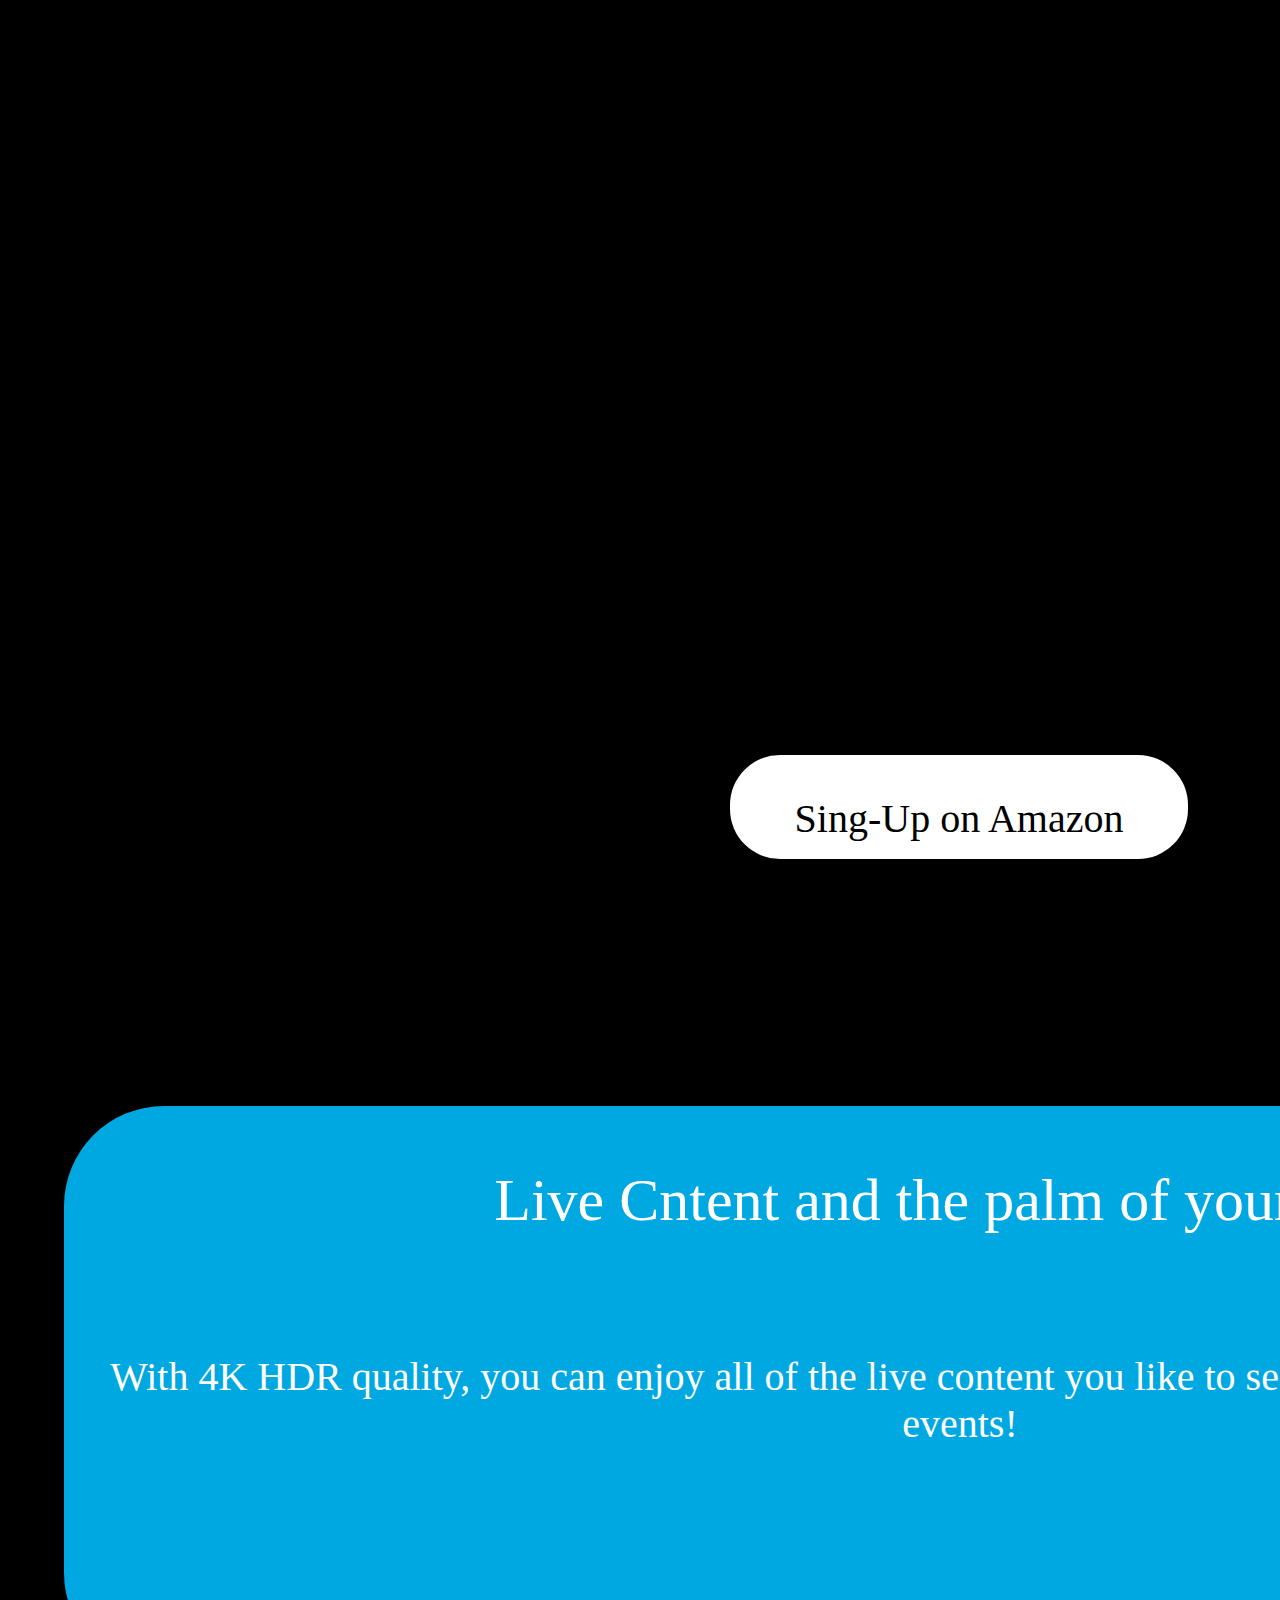
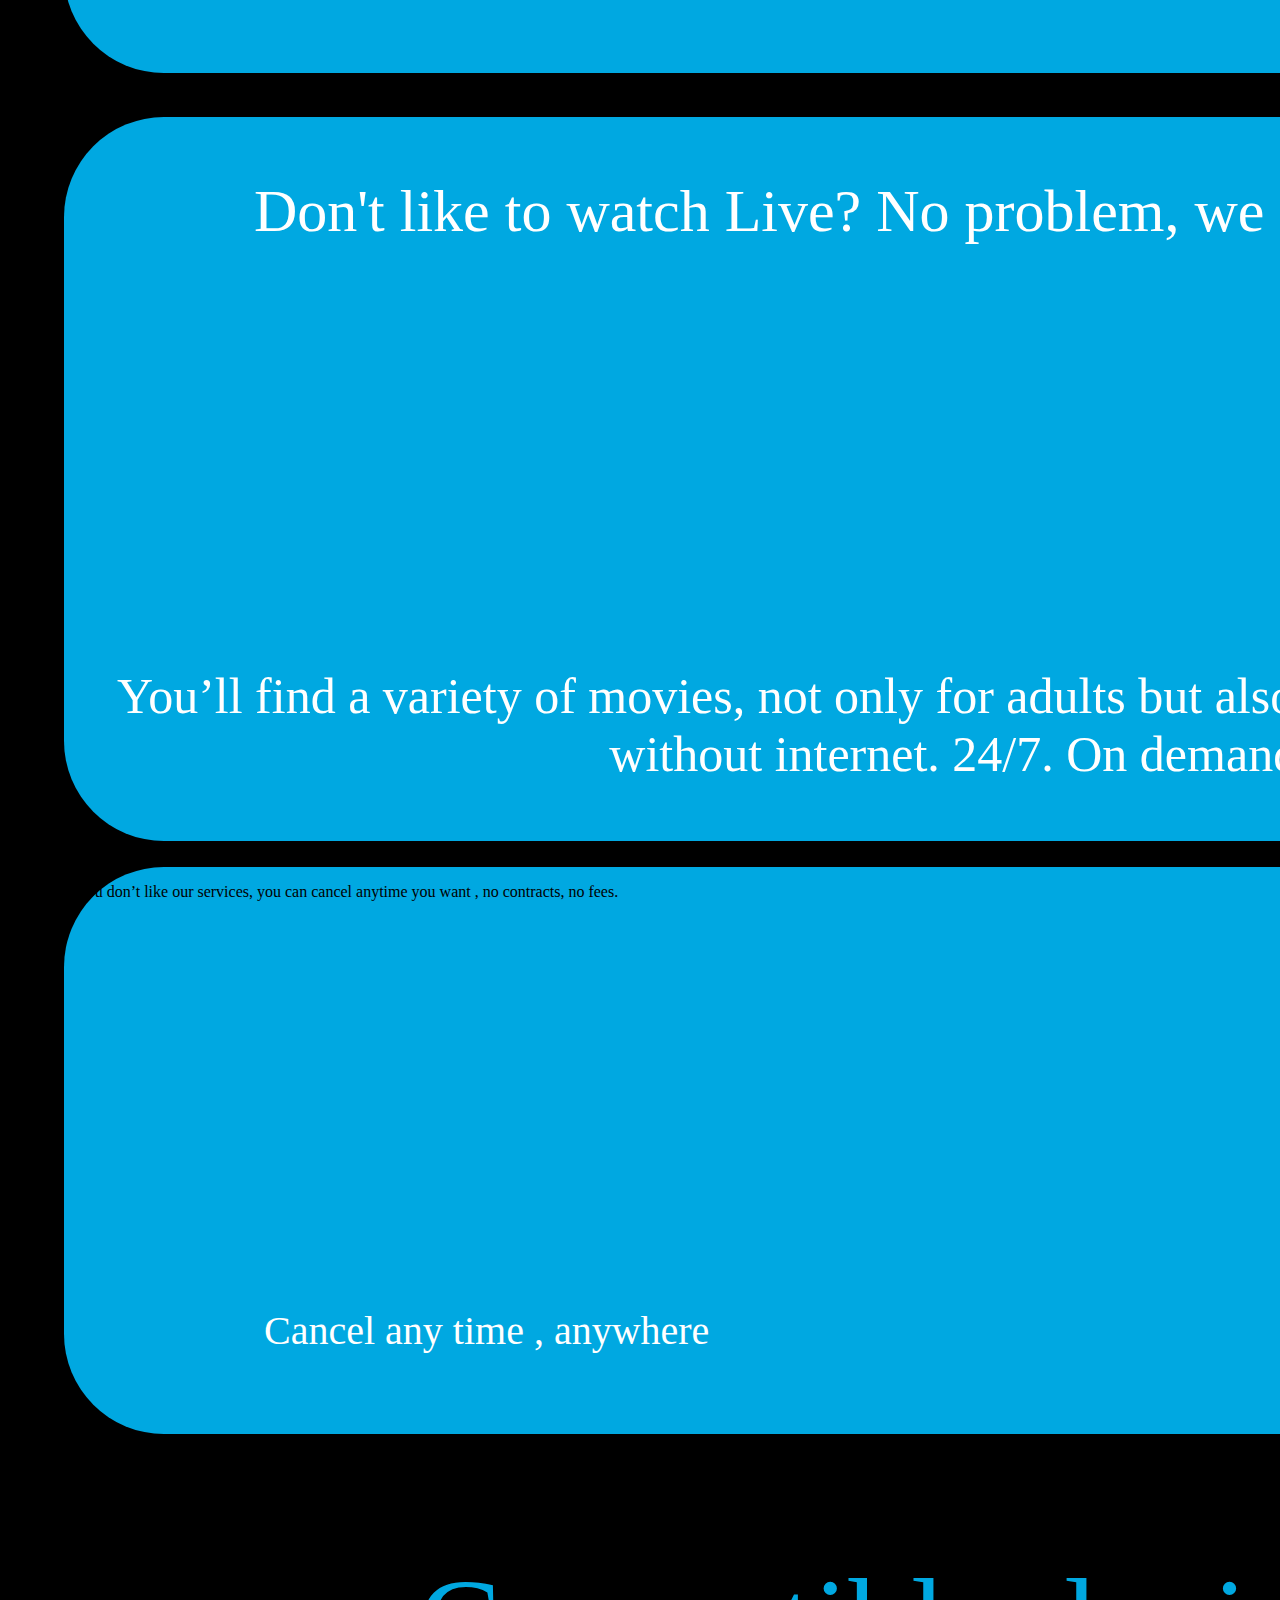
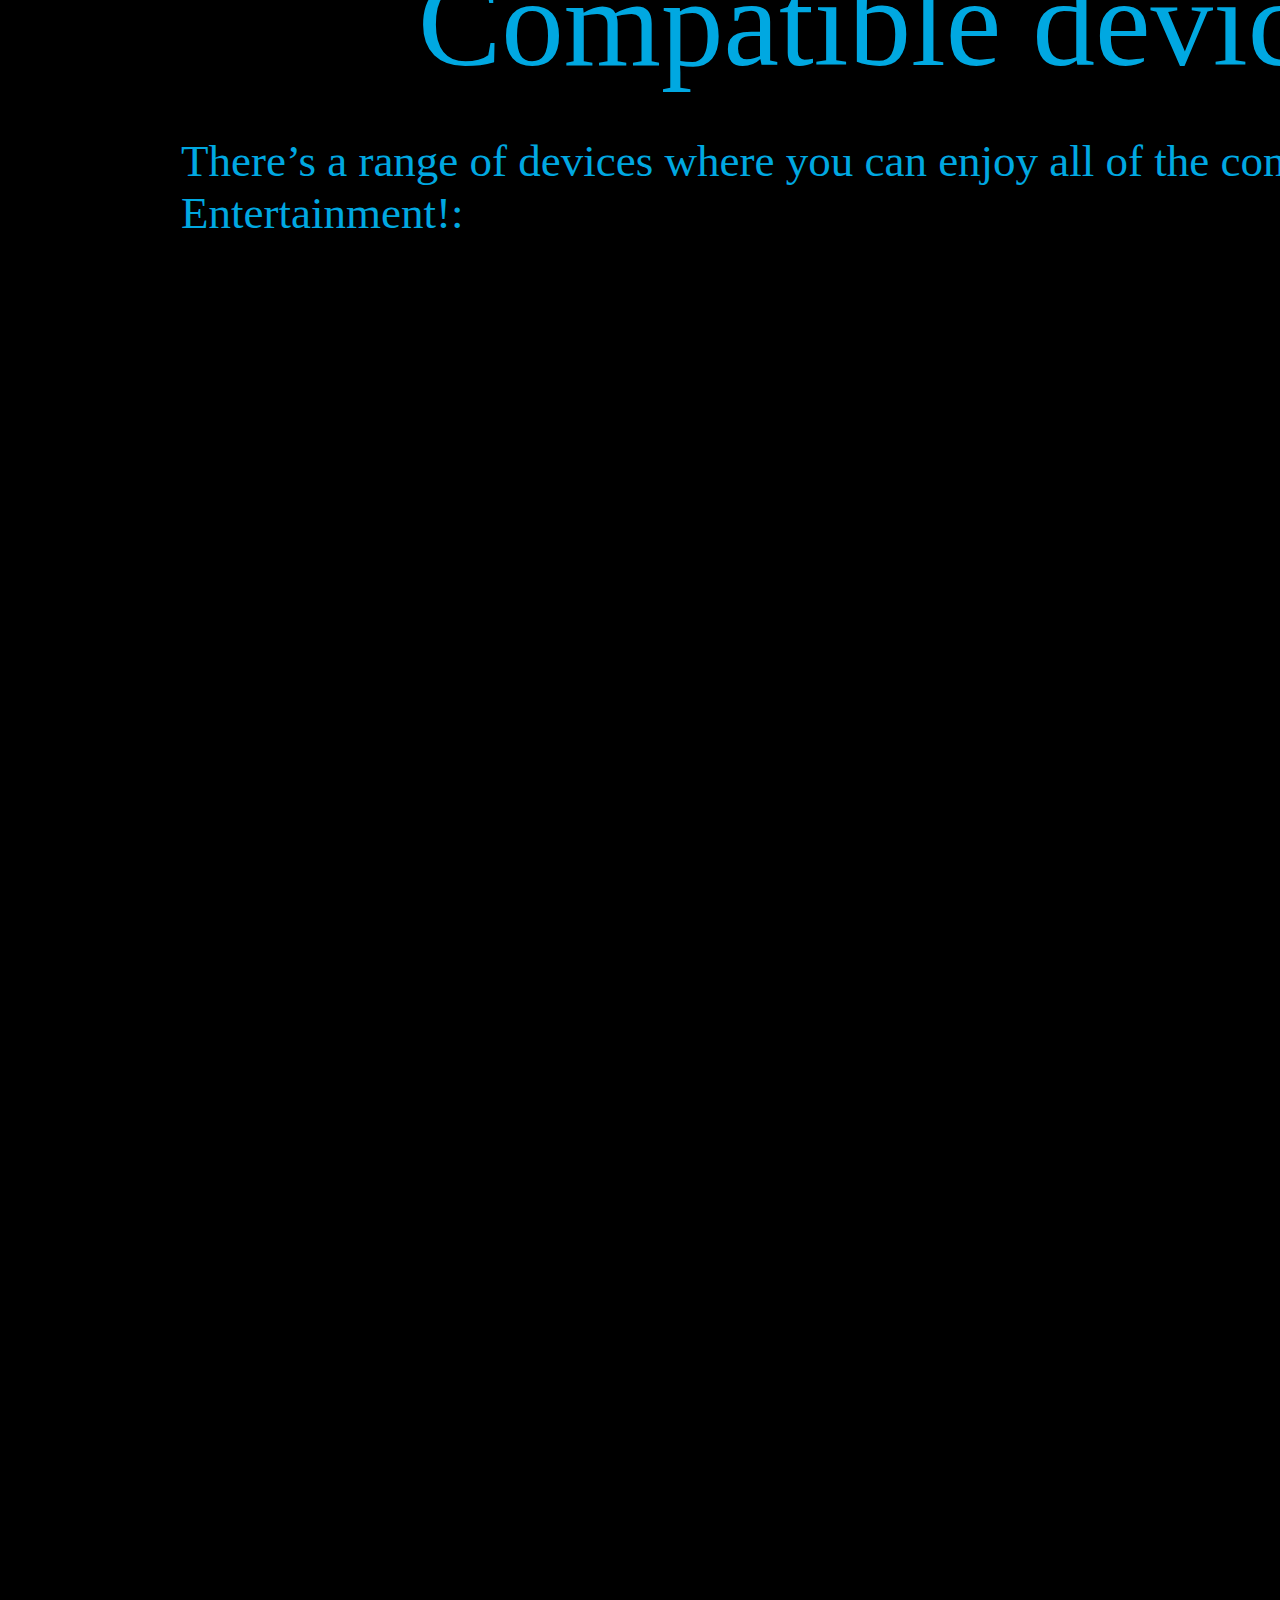
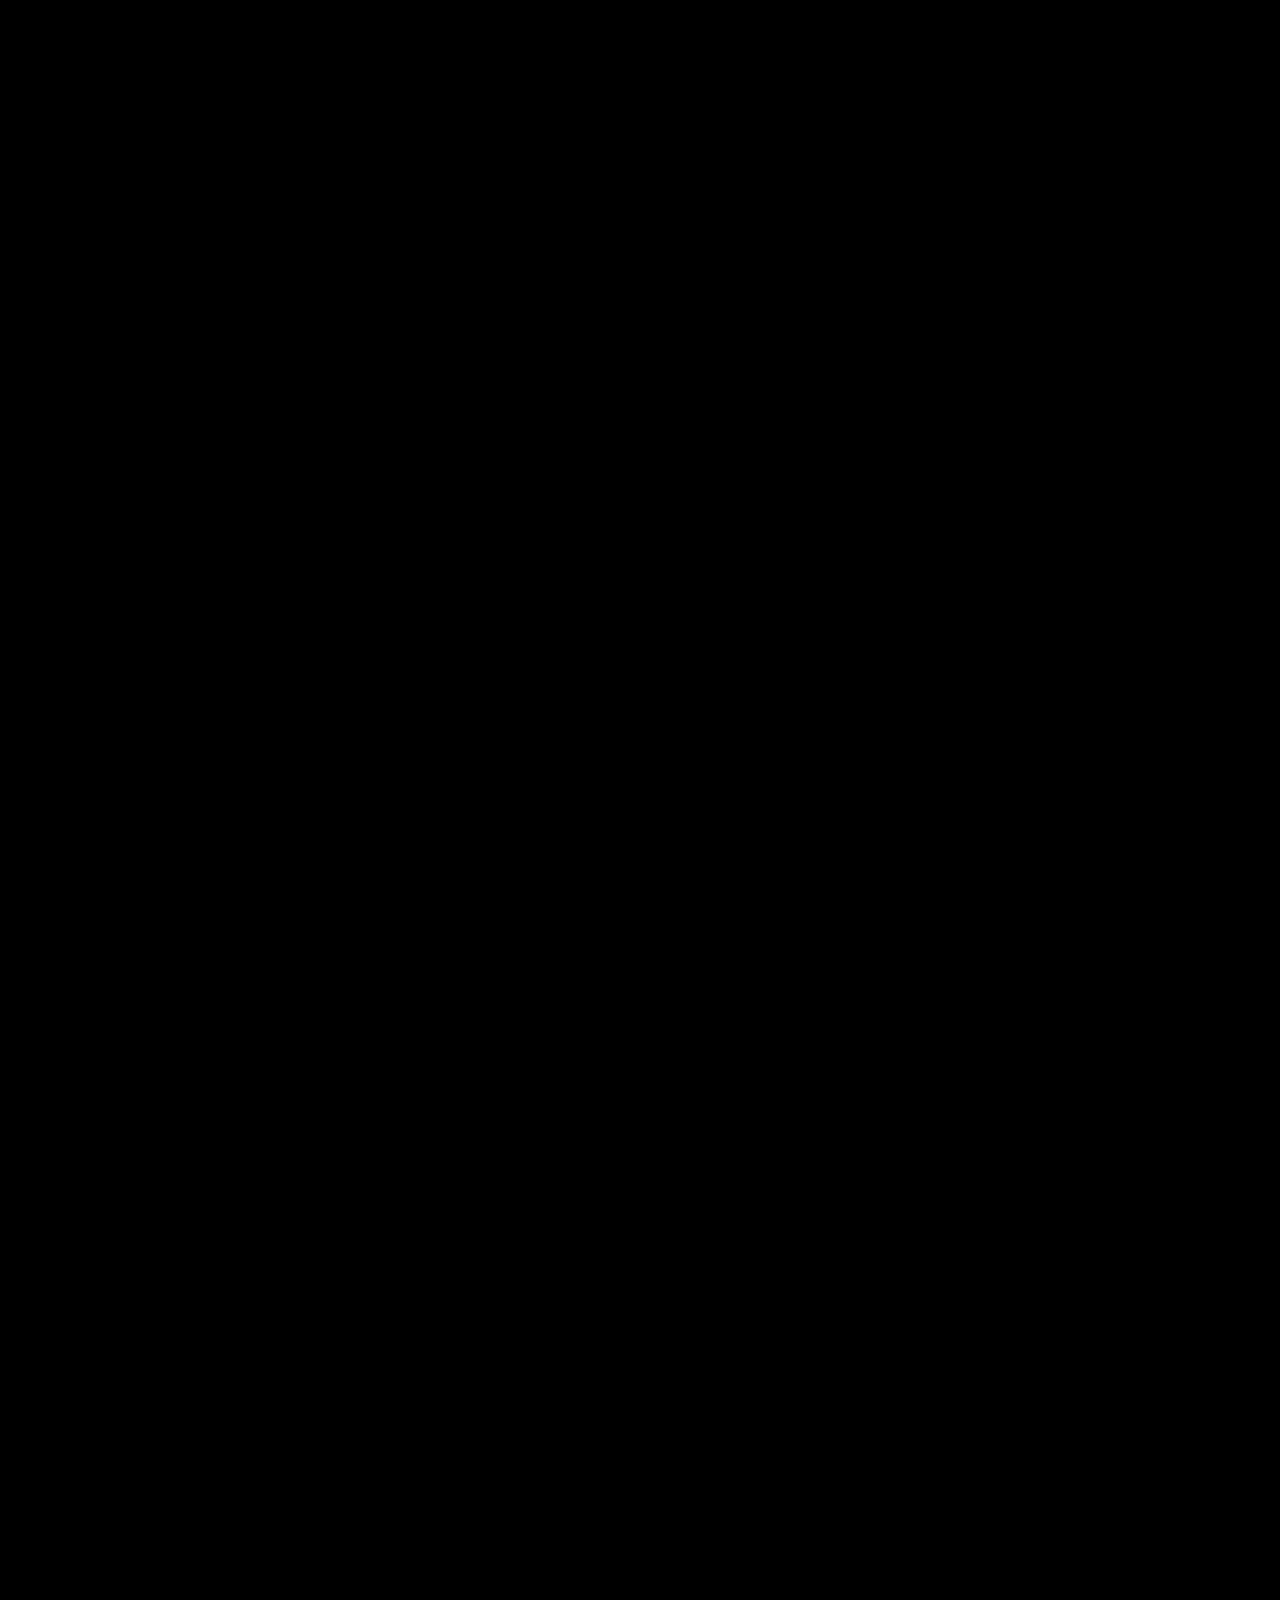
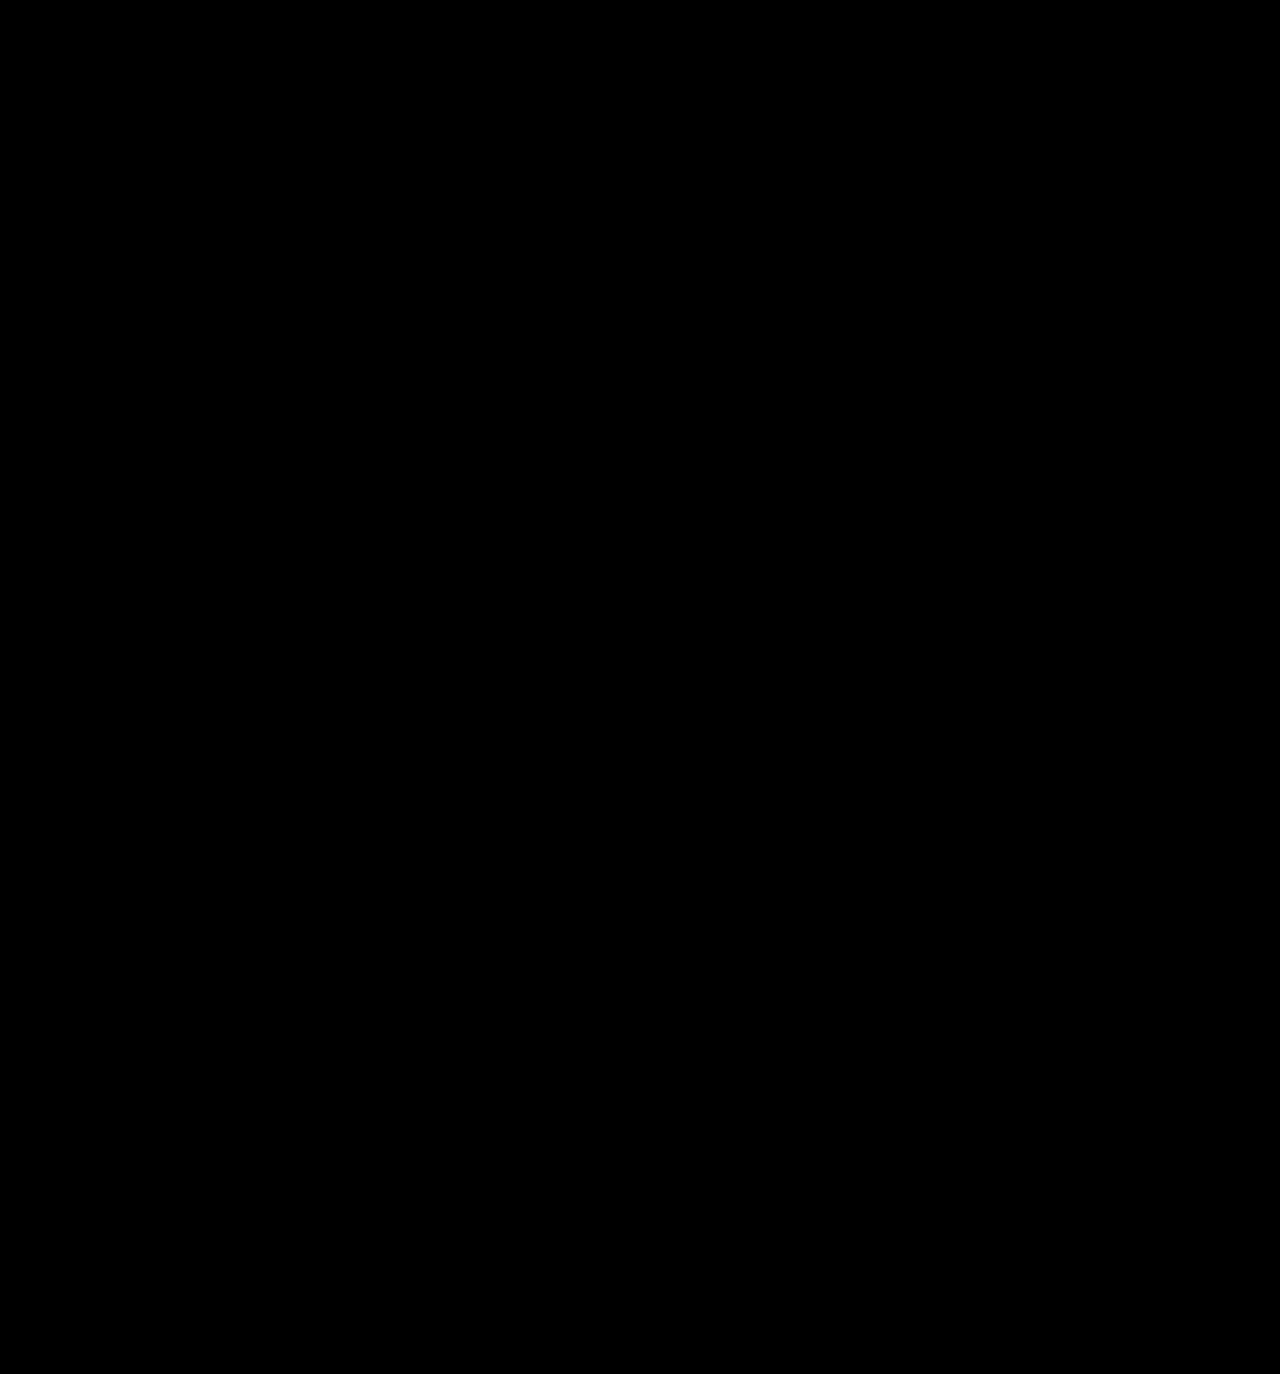
==== Dia5/index.html @ f268ea4e "Change Names :sparkles:" ====
<!DOCTYPE html>
<html lang="en">
<head>
    <meta charset="UTF-8">
    <meta name="viewport" content="width=device-width, initial-scale=1.0">
    <title>Trabajo maqueta Amazon</title>
    <link rel="stylesheet" href="./amazon1.css">
    
</head>
<body style="background-color:black">
    
     <div class="img">
        <img src="./amazon/" alt="">
     </div>
    
    <div class="LogoPrime">
        <img src="./amazon/" alt="">
     </div>

     <div class="login">
        <p class="Blogin">login</p>
     </div>
     <div class="search">
        <img src="./amazon/ awesome-search.svg" alt="">
     </div>














     <div class="singup">
        <p class="Bsingup">Sing-Up on Amazon</p>
     </div>
     <div class="asignacion">
        <p class="texto">Live Cntent and the palm of your hand</p>
        <img src="" alt="">
        <p class="texto2">With 4K HDR quality, you can enjoy all of the live content you like to see, from Sports events to E-Sports events!</p>
     </div>

     
     
     
     
     
     
     
     
     
     
     
     
     <div class="asignacion2">
       
       
       
       
       
       
       
        <p class="texto">Don't like to watch Live? No problem, we got you covered</p>
        <div class="Rectangle">
            <img src="./amazon/ 4-1.png" alt="">
  
  
  
            <img src="./amazon/ 4-2.png" alt="">
  
  
  
            <img src="./amazon/ 4-3.png" alt="">
  
  
            <img src="./amazon/ 4-4.png" alt="">
  
  
            <img src="./amazon/ 4.png" alt="">
  
  
        </div>
     
     
     
        <p class="texto2">You’ll find a variety of movies, not only for adults but also for your family, with our without internet. 24/7. On demand.</p>
     </div>

    
    
    
    
    
    
    
    
    
    
    
    
     <div class="asignacion3">
        
        
        
        <p class="texto">Cancel any time , anywhere </p>
        
        
        
        <div class="img">
        
        
        
            <img src="./amazon/ metro-cancel.svg" alt="">
     
     
     
        </div>
     
     
        <p class="texto2">If you don’t like our services, you can cancel anytime you want , no contracts, no fees.</p>
     
    
    </div>
    
    
    
    <p class="compatible">Compatible devices</p>
    
    
    
    
    <p class="device">There’s a range of devices where you can enjoy all of the content available in Prime Entertainment!:</p>

    
    
    
    
    
    
    
    
    
     <div class="coso1">
   
   
   
        <img src="./amazon/ 1.png" alt="">
   
   
   
        <div class="coso2">
   
   
   
   
            <img src="./amazon/ 2.png" alt="">
   
   
   
   
        </div>
   
   
   
   
        <div class="coso3"><img src="./amazon/ 3.png" alt="">
   
   
   
        </div>
   
   
   
    </div>











     <div class="terminos">
      <img src="./amazon/ 5.svg" alt="">
     </div>











     <div class="flecha">
      <img src="./amazon/" alt="">
     </div>









     <div class="reversa">
      <img class="flechita" src="./amazon/" alt="">
     </div>
</body>
</html>


<!--creado por santiago quiñonez 1097100310-->
---- Dia5/amazon1.css ----
.img{
    position: absolute;
    width: 1920px;
    height:  1080px;
}

.LogoPrime{
 position: absolute;
 top: 227px;
 left: 682px;
 width: 556px;
 height: 313px;
}

.login{
    background: white;
    top: 30px;
    left: 1695px;
    width: 205px;
    height: 54px;
    position: absolute;
    border-radius: 50px;
}

.search{
    position: absolute;
    top: 37px;
    left: 63px;
    width: 36px;
    height: 36px;
}

.singup{
    position: absolute;
    background: white;
    top: 755px;
    left: 730px;
    width: 458px;
    height: 104px;
    border-radius: 50px;
}

.asignacion{
    background:#00A8E1;
    position: absolute;
    top: 1106px;
    left: 64px;
    width: 1792px;
    height: 567px;
    border-radius: 100px;
}

.asignacion2{
    background: #00A8E1;
    position: absolute;
    top: 1717px;
    left: 64px;
    width: 1792px;
    height: 724px;
    border-radius: 100px;
}

.asignacion3{
    background: #00A8E1;
    position: absolute;
    top: 2467px;
    left: 64px;
    width: 1792px;
    height: 567px;
    border-radius: 100px;
}

.asignacion3 .texto{
    text-align: center;
    font-size: 60px;
    position: absolute;
    left: 600px;
    color:white;
    
}

.asignacion3 .img{
    position: absolute;
    top: 190px;
    left: 876px;
    width: 169px;
    height: 169px;
}

.asignacion3 .texto{
    
    font-size: 40px;
    text-align: center;
    position: absolute;
    top: 400px;
    left: 200px;
    color:white;
  
    
}

.asignacion2 .texto{
    text-align: center;
    font-size: 60px;
    color:white;
}

.asignacion2 .texto2{
    text-align: center;
    font-size: 50px;
    position: absolute;
    top: 500px;
    color:white;
}

.asignacion .texto{
    text-align: center;
    font-size: 60px;
    color:white;
    
}

.asignacion .texto2{
    text-align: center;
    font-size: 40px;
    color:white;
}

.block2 .Rectangle{
    left: 400px;
    position: absolute;
}

.login .Blogin{
    text-align: center;
    font-size: 25px;
}
    
.singup .Bsingup{
    text-align: center;
    font-size: 40px;
}
 
.coso1{
    position:absolute;
    top: 3340px;
    left: 685px;
    width: 584px;
    height: 534px;
}

.coso2{
    position: absolute;
    top: 100px;
   left: -300px;
   
}

.coso3{
    position: absolute;
    top: 100px;
    left: 600px;

}

.compatible{
    color: #00A8E1;
    position: absolute;
    top: 3027px;
    left: 418px;
    width: 1118px;
    height: 125px;
    font-size: 125px;
}

.device{
    color: #00A8E1;
    font-size: 45px;
    position: absolute;
    top: 3290px;
    left: 181px;
    width: 1544px;
    height: 99px;
}

.terminos{
    position: absolute;
    top: 4888px;
    left: 543px;
    width: 831px;
    height: 25px;
}

.flecha{
    position: absolute;
    top: 3620px;
    left: 305px;
    width: 19px;
    height: 27px;
}

.reversa {
    position: absolute;
    top: 3625px;
    left: 1600px;
    width: 1918px;
    height: 4149px;
    transform: rotate()
}

.reversa .flechita{
    transform: rotate(181deg);
}
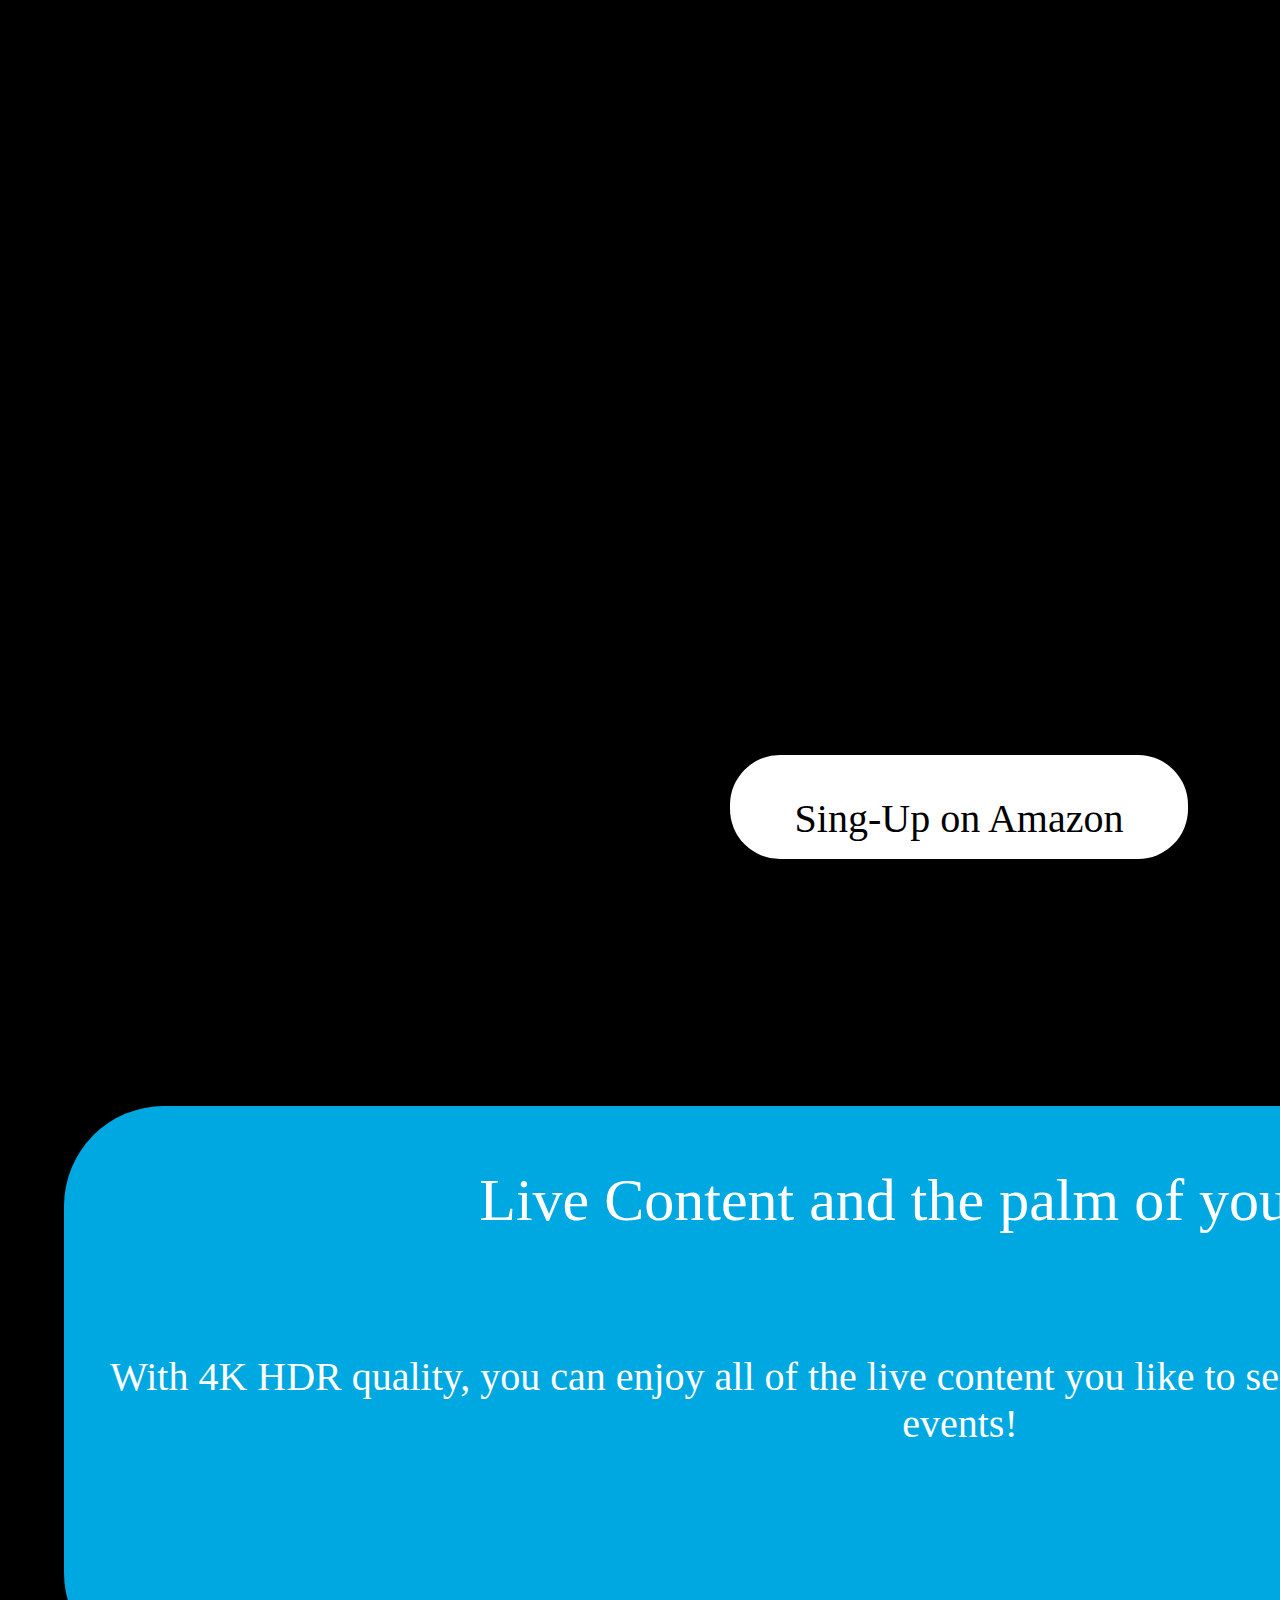
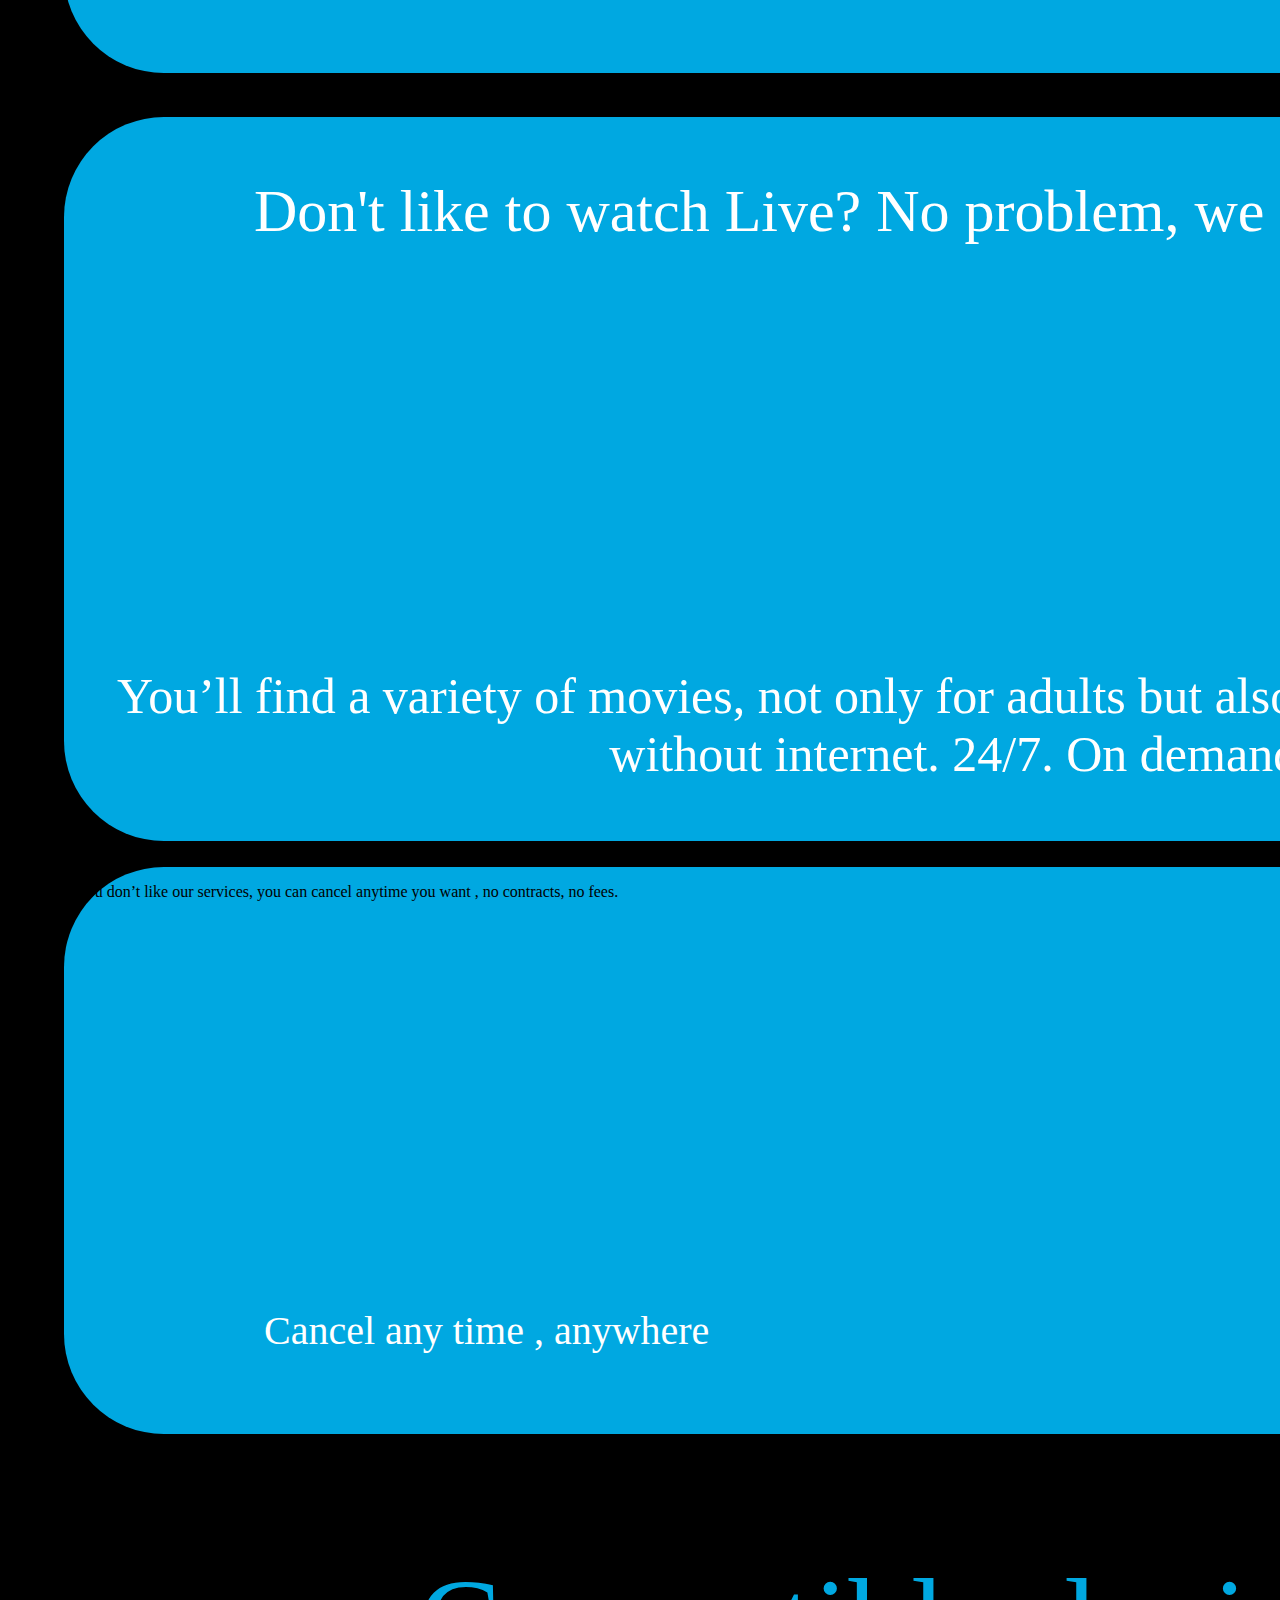
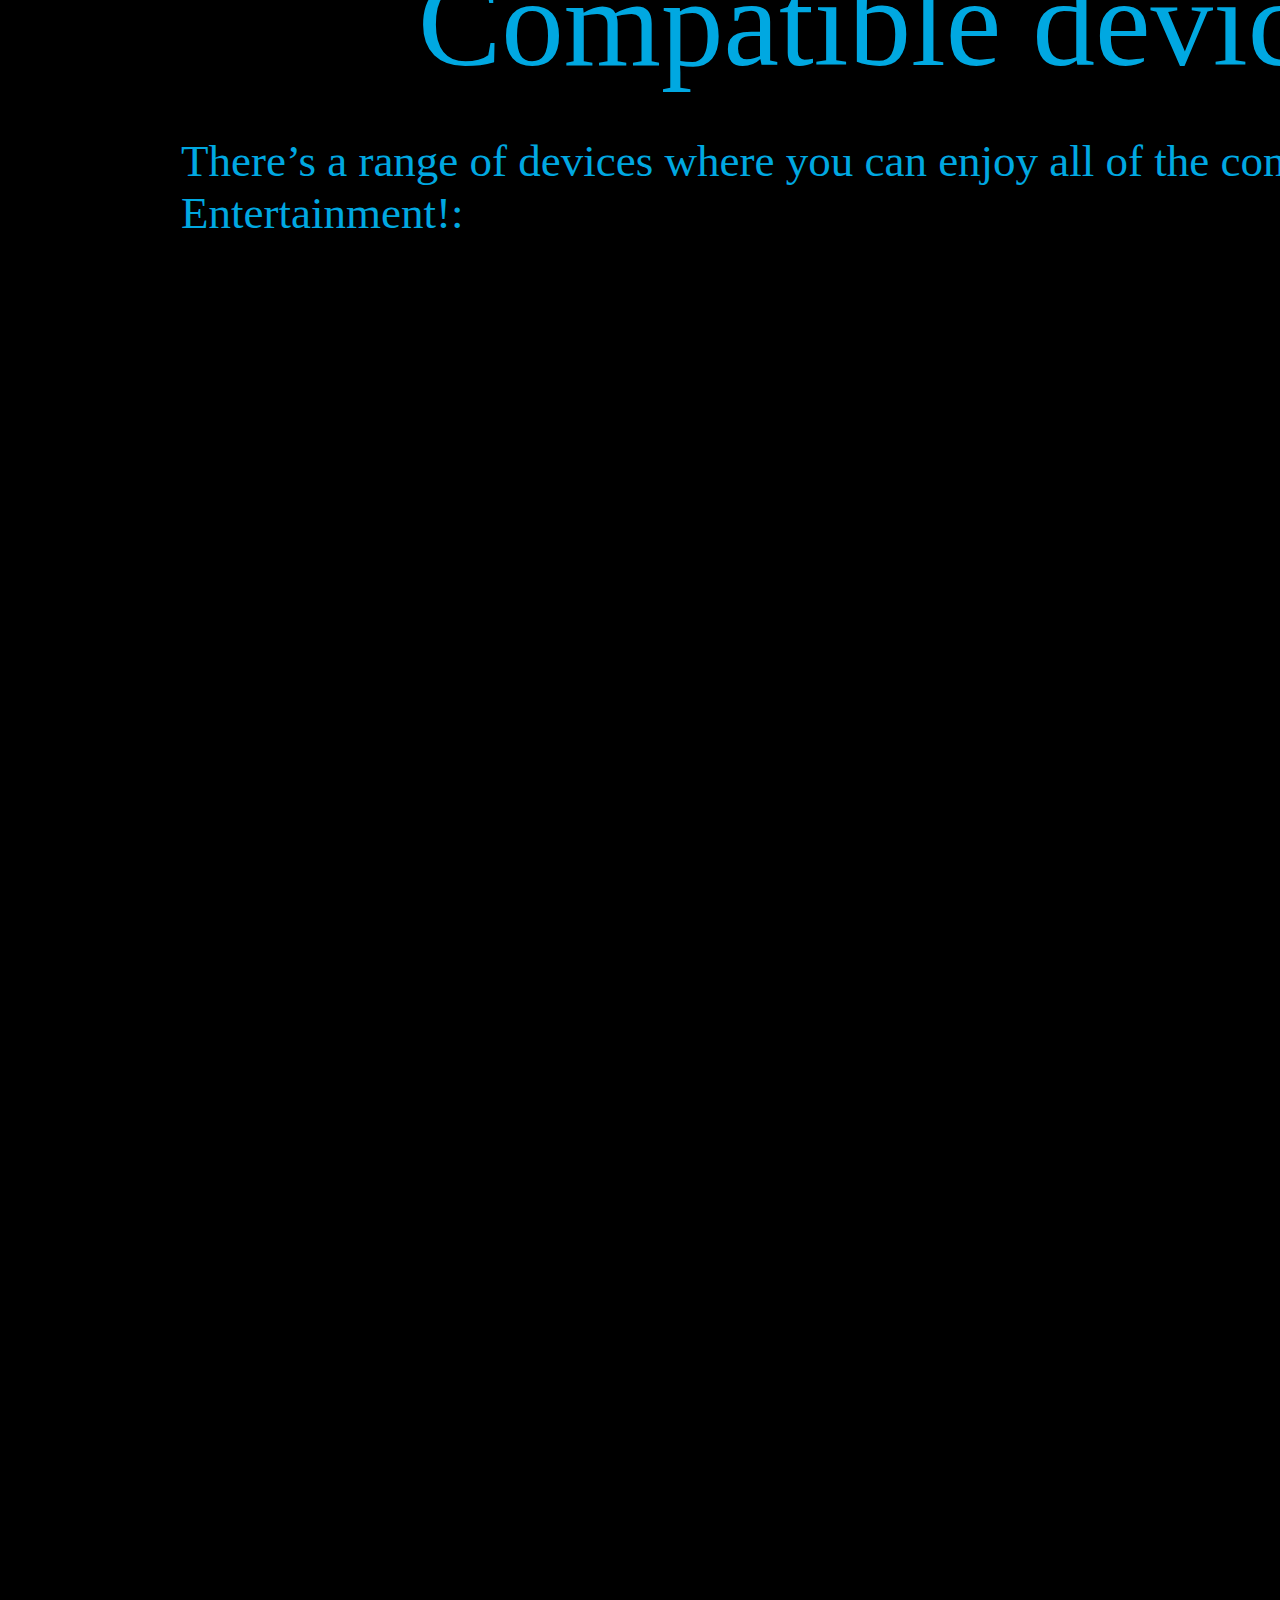
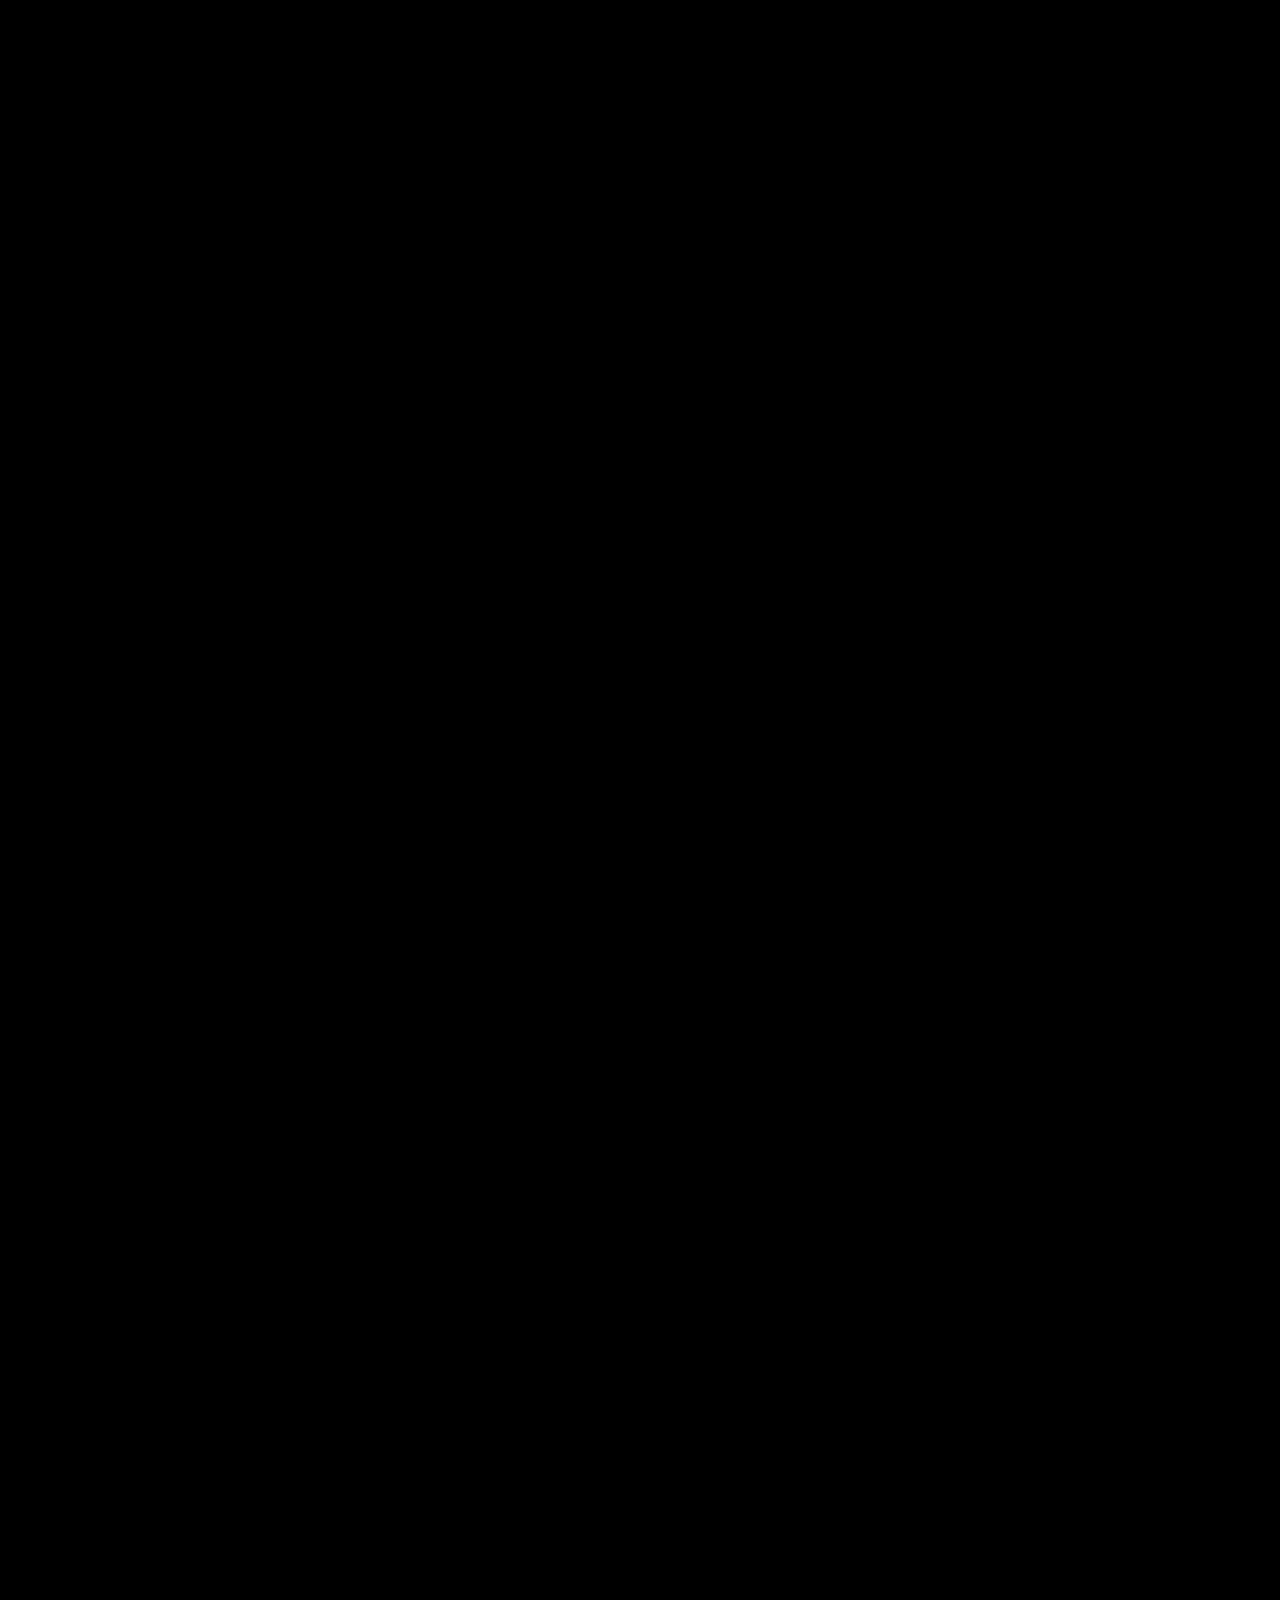
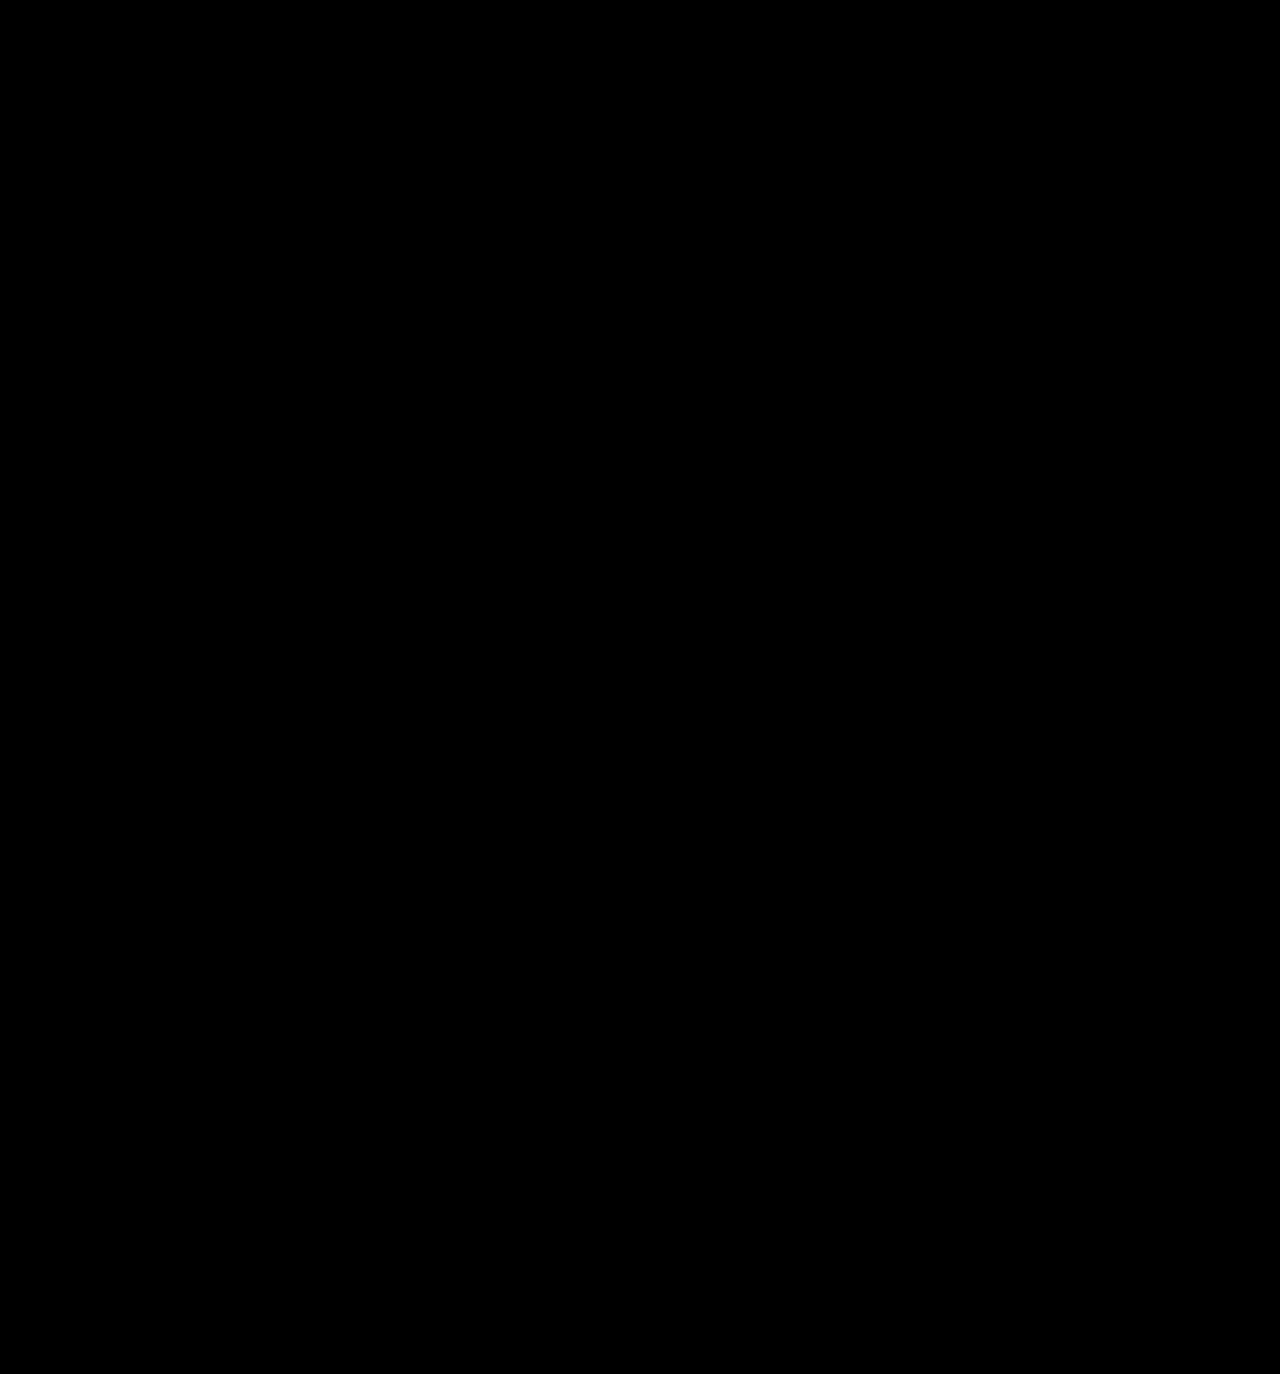
==== commit 93fdbc00: "index.html" ====
--- a/Dia5/index.html
+++ b/Dia5/index.html
@@ -41,7 +41,7 @@
         <p class="Bsingup">Sing-Up on Amazon</p>
      </div>
      <div class="asignacion">
-        <p class="texto">Live Cntent and the palm of your hand</p>
+        <p class="texto">Live Content and the palm of your hand</p>
         <img src="" alt="">
         <p class="texto2">With 4K HDR quality, you can enjoy all of the live content you like to see, from Sports events to E-Sports events!</p>
      </div>
@@ -222,4 +222,4 @@
 </html>
 
 
-<!--creado por santiago quiñonez 1097100310-->+<!--creado por santiago quiñonez 1097100310-->
